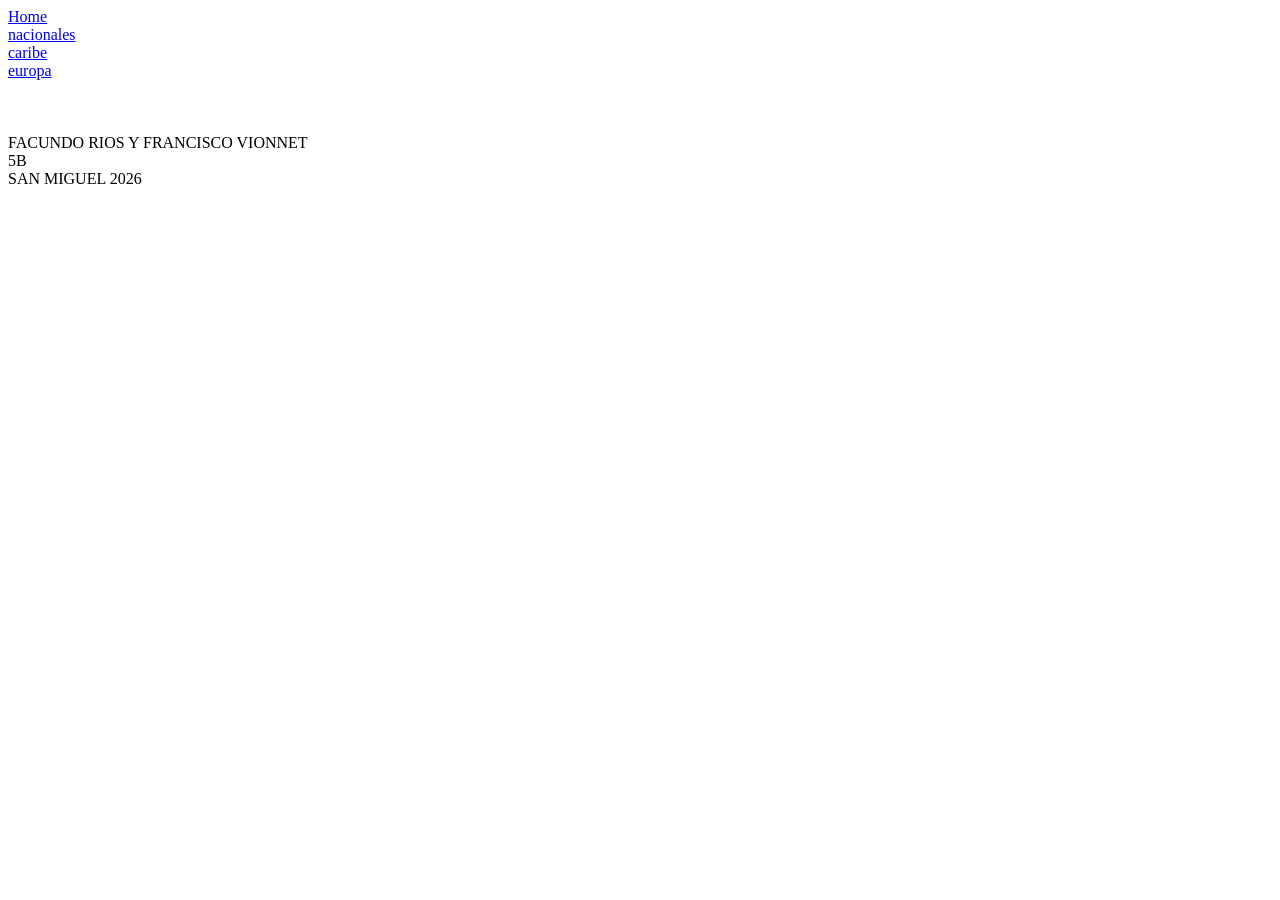
==== index.html @ 0e77d280 "Add files via upload" ====
<!DOCTYPE html>
<html lang="en">
<head>
    <meta charset="UTF-8">
    <meta name="viewport" content="width=device-width, initial-scale=1.0">
    <title>Document</title>
    <link rel="stylesheet" href="./CSS/style.css">
</head>
<body class="flex-body">
<header>
    <nav class="flex-container">
        <div>
            <a href="./index.html">Home</a> 
        </div>

        <div>
          <a href="nacionales.html">nacionales</a>  
        </div>

        <div>
            <a href="caribe.html">caribe</a>
        </div>

        <div>
            <a href="europa.html">europa</a>
        </div>
    </nav>
</header> 
<main>
    <div class="flex-container-main">
         <div>
            <img src="" alt="">
        </div>
        <div>
            <img src="" alt="">
        </div>
            <img src="" alt="">
         </div>

<header>
<main>
      <nav class="flex-container-destinos-destacas">
        <div>
            <a href="jamaica.html"></a>
        </div>

        <div>
            <a href=""></a>
        </div>

        <div>
            <a href=""></a>
        </div>

        <div>
        <a href=""></a>
         </div>

      </nav>

</main>

</header>

    </div>
    

</main>  
<footer class="flex-container">
        <div>FACUNDO RIOS Y  FRANCISCO VIONNET</div>
        <div>5B</div>
       <div>SAN MIGUEL 2026</div>
</footer>


</body>
</html>
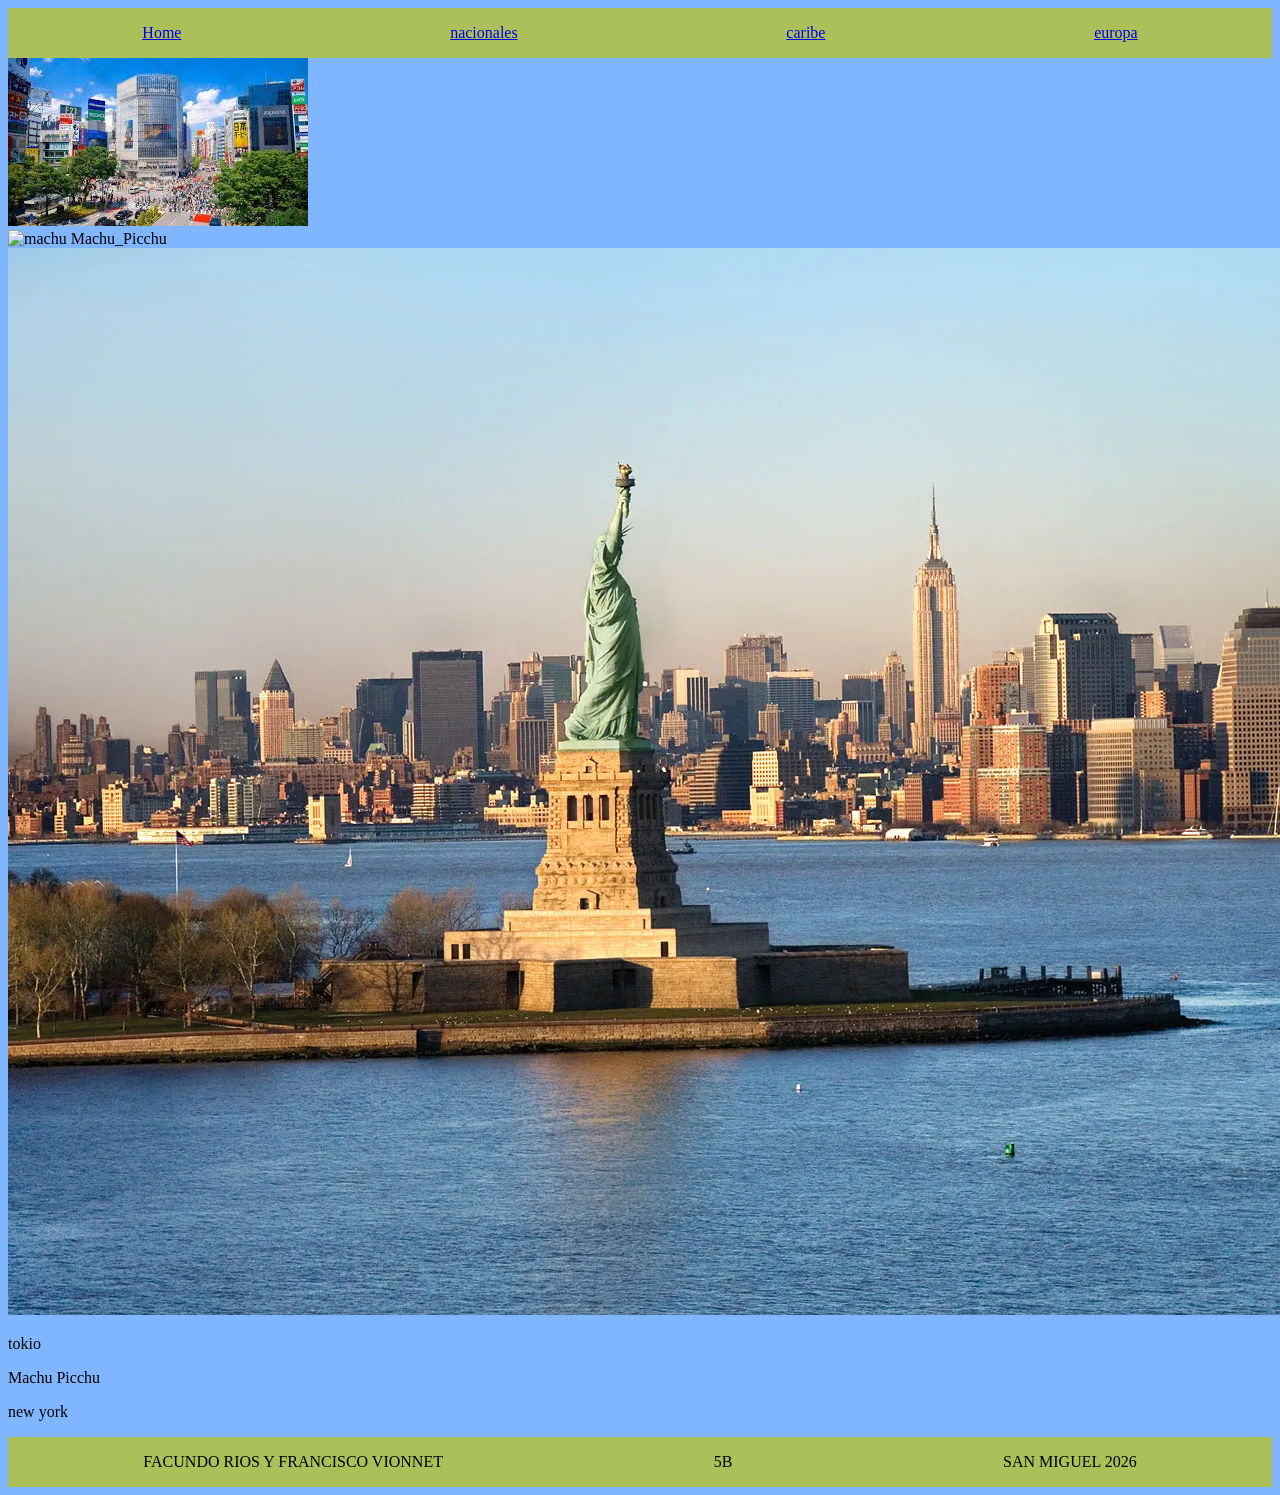
==== commit 710c7b36: "Add files via upload" ====
--- a/index.html
+++ b/index.html
@@ -29,31 +29,29 @@
 <main>
     <div class="flex-container-main">
          <div>
-            <img src="" alt="">
+            <img src="./img/tokio.jpg" alt="tokio" class="imagendestino">
         </div>
         <div>
-            <img src="" alt="">
+            <img src="./img/Machu_Picchu,_2023_(012).jpg" alt=" machu Machu_Picchu" class="imagendestino">
         </div>
-            <img src="" alt="">
+            <img src="./img/Statue-of-Liberty-Island-New-York-Bay.webp" alt="new york" class="imagendestino">
          </div>
+         <div class="flex-container-main">
+                <div>
+                    <p>tokio</p>
+                </div>
+                <div>
+                      <p>Machu Picchu</p>
+                </div>
+                <div>
+                     <p>new york</p>
+                </div>
+            </div>    
 
 <header>
 <main>
       <nav class="flex-container-destinos-destacas">
         <div>
-            <a href="jamaica.html"></a>
-        </div>
-
-        <div>
-            <a href=""></a>
-        </div>
-
-        <div>
-            <a href=""></a>
-        </div>
-
-        <div>
-        <a href=""></a>
          </div>
 
       </nav>
--- a/CSS/style.css
+++ b/CSS/style.css
@@ -0,0 +1,58 @@
+body{
+    background-color: rgb(127, 182, 255);
+
+}
+
+.flex-container{
+display: flex;
+flex-direction: row;
+flex-wrap: nowrap;
+justify-content: space-around;
+align-items: center;
+height: 50px;
+background-color: rgb(255, 187, 0);
+
+}
+
+.flex-body{
+display: flex;
+flex-direction: column;
+justify-content: space-between;
+min-height: 100vh;
+
+
+}
+
+.flex-container{
+display: flex;
+flex-direction: row;
+flex-wrap: nowrap;
+justify-content: space-around;
+align-items: center;
+background-color: rgb(171, 192, 89);
+
+}
+
+.flex-container-destinos{
+display: flex;
+flex-direction: row;
+flex-wrap: nowrap;
+justify-content: space-around;
+align-items: center;
+height: 50px;
+background-color: rgb(255, 187, 0);
+
+}
+
+.grid-galerid{
+display: grid;
+grid-template-columns: 400px 400px;
+grid-template-rows: 400px 400px;
+gap: 10px;
+}
+.imagenes-galeria{
+width: 400px;
+height: 400px;
+
+
+}
